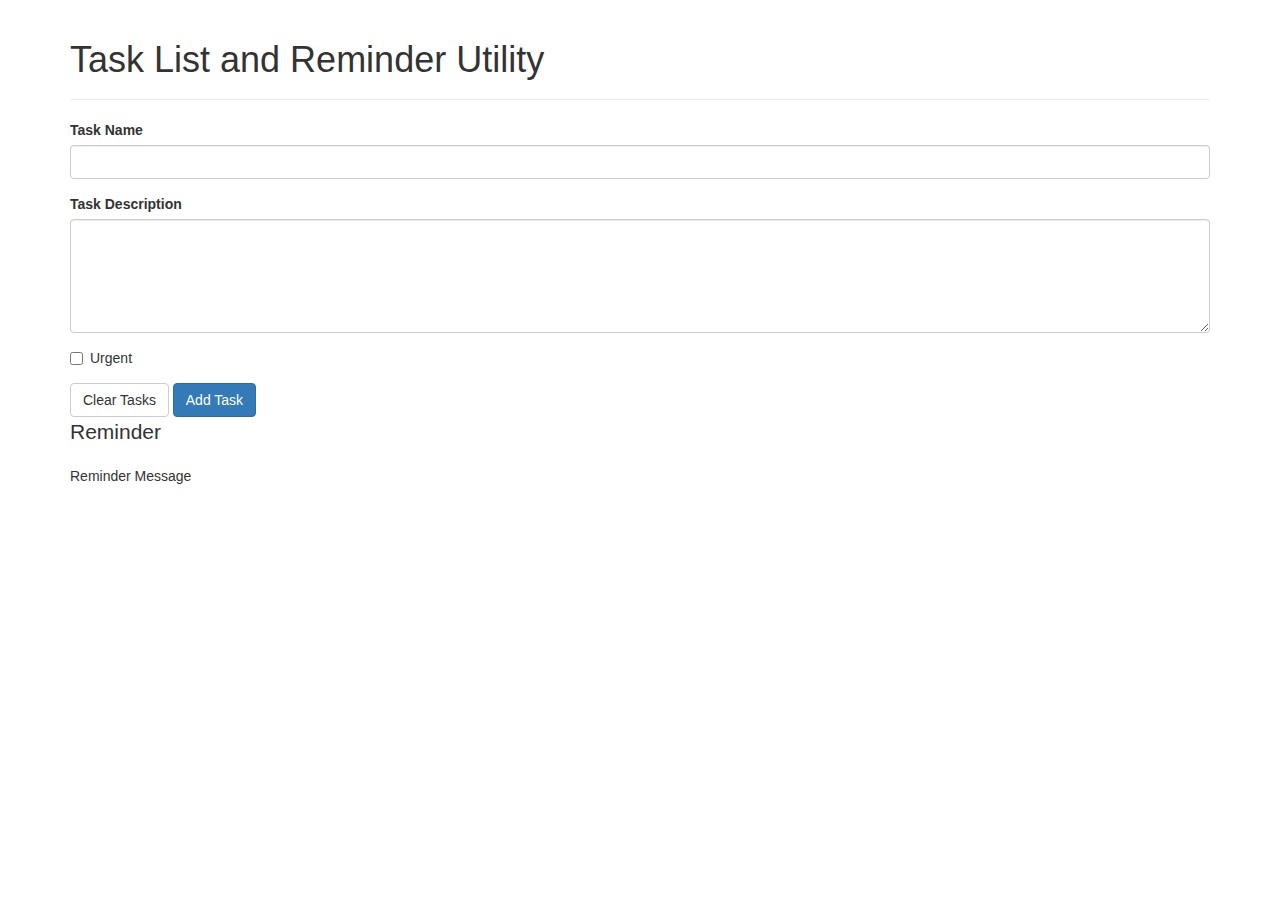
==== daily12/index.html @ 6fad39ad "Update index.html" ====
<!DOCTYPE html>
<html lang="en">
<head>
    <meta charset="utf-8">
    <meta http-equiv="X-UA-Compatible" content="IE=edge">
    <meta name="viewport" content="width=device-width, initial-scale=1">
    <title>Title</title>
    <link rel="stylesheet" href="https://maxcdn.bootstrapcdn.com/bootstrap/3.3.7/css/bootstrap.min.css" integrity="sha384-BVYiiSIFeK1dGmJRAkycuHAHRg32OmUcww7on3RYdg4Va+PmSTsz/K68vbdEjh4u" crossorigin="anonymous">
    <link href="https://fonts.googleapis.com/css?family=Open+Sans:300,400,400i,600,700" rel="stylesheet">
    <link rel="stylesheet" href="https://maxcdn.bootstrapcdn.com/font-awesome/4.7.0/css/font-awesome.min.css">
</head>
<body>
	
	<div class="container">
		<div class="page-header">
    		<h1>Task List and Reminder Utility</h1>      
  		</div>
		<form class="bsr-form " action="" onsubmit="return false">
			<div class="form-group">
				<label for="tex-input">Task Name</label>
				<input name="text-input" type="text" class="form-control" id="task-name">
			</div>
			<div class="form-group">
				<label for="checkboxes">Task Description</label>
				<textarea class="form-control" rows="5" id="task-description"></textarea>
			</div>
			<div class="form-group">
				<div class="checkbox" id="urgency-checkbox">
					<label>
						<input type="checkbox" value="urgency-checkbox-text" id="urgency-checkbox-value">
						Urgent
					</label>
				</div>
			</div>
			<button type="reset" class="btn btn-default" id="bsr-clear-button">Clear Tasks</button>
			<button type="submit" class="btn btn-primary" id="bsr-submit-button">Add Task</button>
		</form>  
	</div>
    
    <div class="container mt-5">
        <p class="lead" id="reminder-top">
            Reminder
        </p>

        <p id="reminder-body">
            Reminder Message
        </p>
    </div>

    <script src="https://code.jquery.com/jquery-3.4.1.min.js"></script><script src="https://maxcdn.bootstrapcdn.com/bootstrap/3.3.7/js/bootstrap.min.js" integrity="sha384-Tc5IQib027qvyjSMfHjOMaLkfuWVxZxUPnCJA7l2mCWNIpG9mGCD8wGNIcPD7Txa" crossorigin="anonymous"></script>

    <script src="scripts/main.js" type="text/javascript"></script>

</body>
</html>
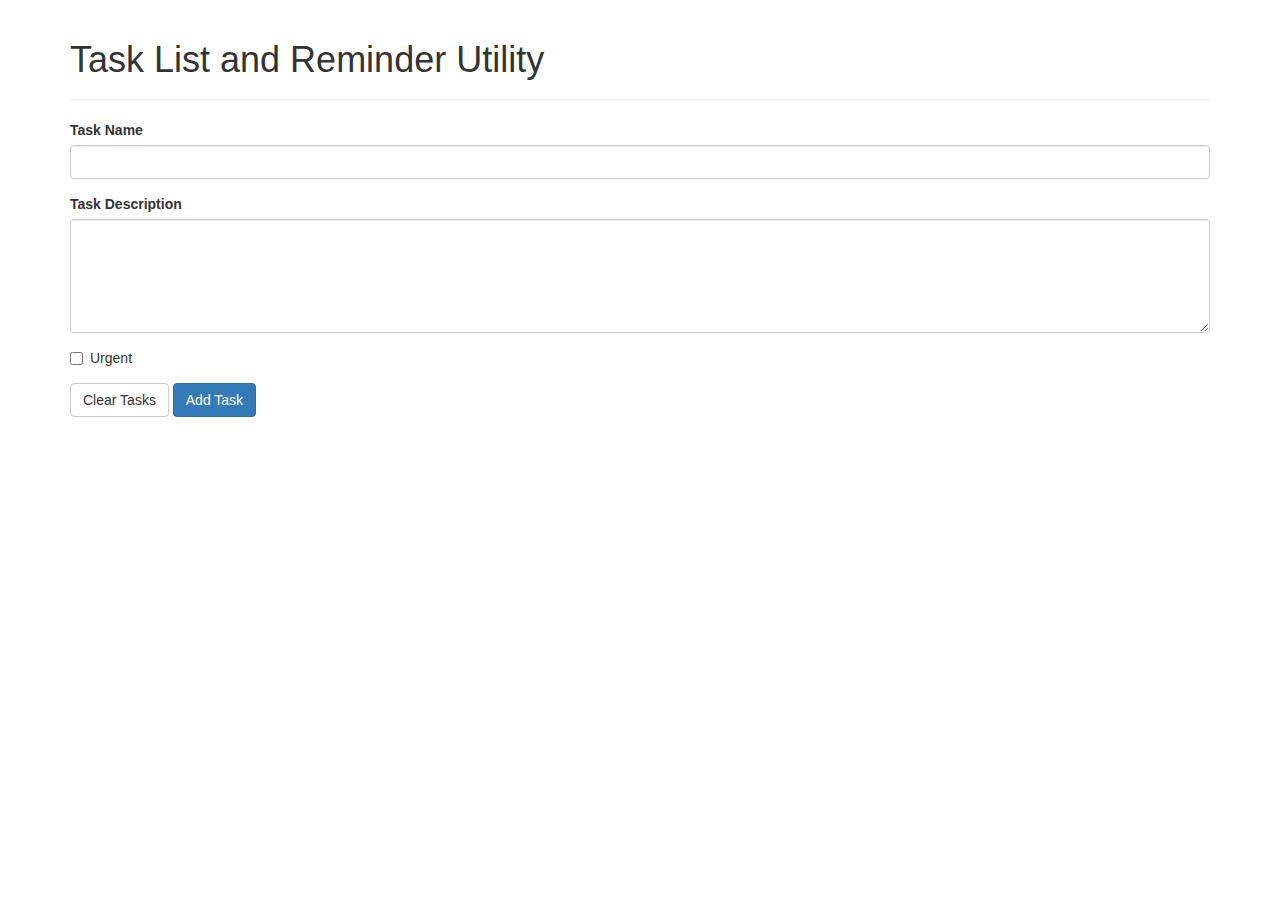
==== commit 29b4c7bf: "Update index.html" ====
--- a/daily12/index.html
+++ b/daily12/index.html
@@ -39,11 +39,9 @@
     
     <div class="container mt-5">
         <p class="lead" id="reminder-top">
-            Reminder
         </p>
 
         <p id="reminder-body">
-            Reminder Message
         </p>
     </div>
 
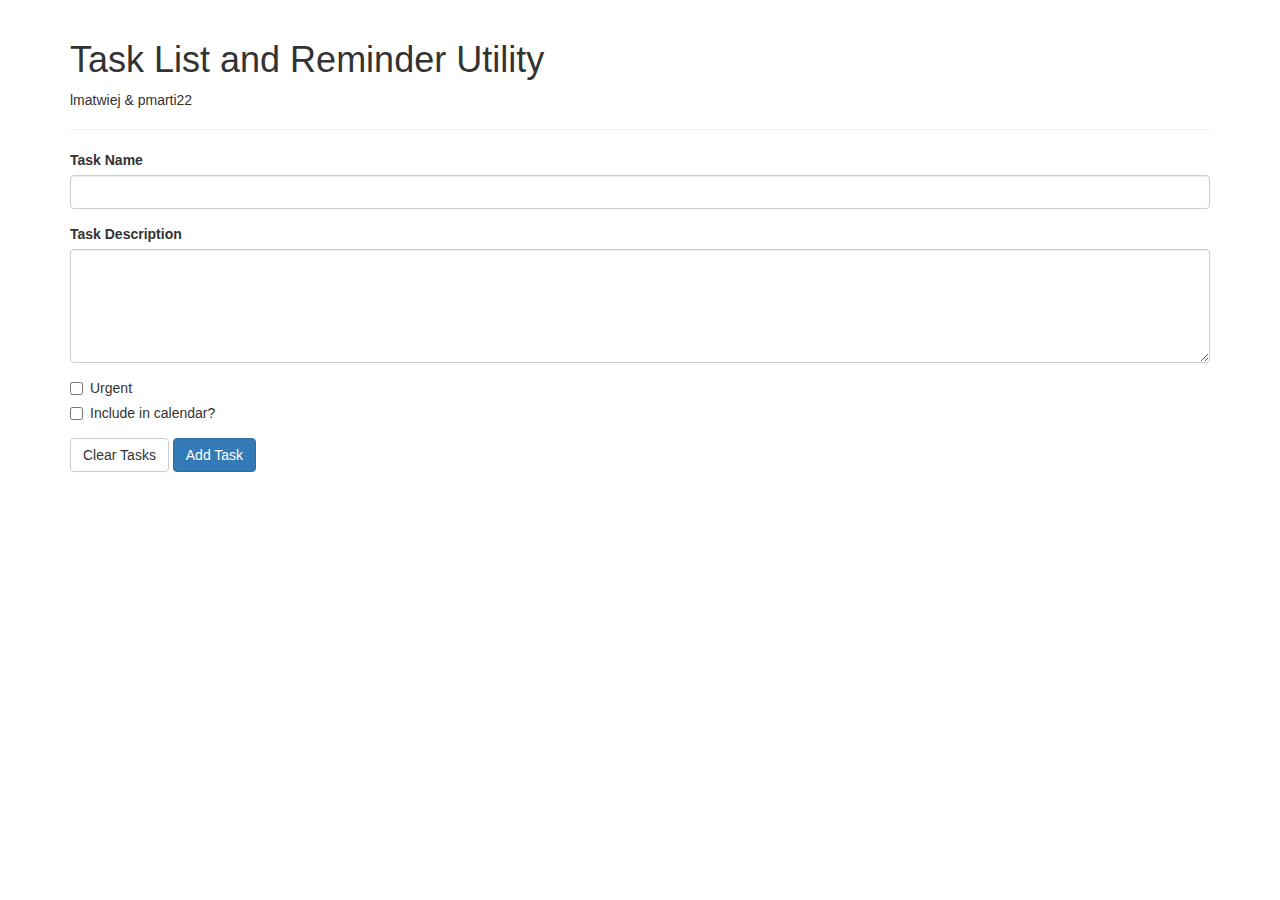
==== commit 078620c6: "Update index.html" ====
--- a/daily12/index.html
+++ b/daily12/index.html
@@ -13,7 +13,8 @@
 	
 	<div class="container">
 		<div class="page-header">
-    		<h1>Task List and Reminder Utility</h1>      
+    		<h1>Task List and Reminder Utility</h1>
+			<p>lmatwiej & pmarti22</p>
   		</div>
 		<form class="bsr-form " action="" onsubmit="return false">
 			<div class="form-group">
@@ -29,6 +30,12 @@
 					<label>
 						<input type="checkbox" value="urgency-checkbox-text" id="urgency-checkbox-value">
 						Urgent
+					</label>
+				</div>
+				<div class="checkbox" id="calendar-checkbox">
+					<label>
+						<input type="checkbox" value="calendar-checkbox-text" id="calendar-checkbox-value">
+						Include in calendar?
 					</label>
 				</div>
 			</div>
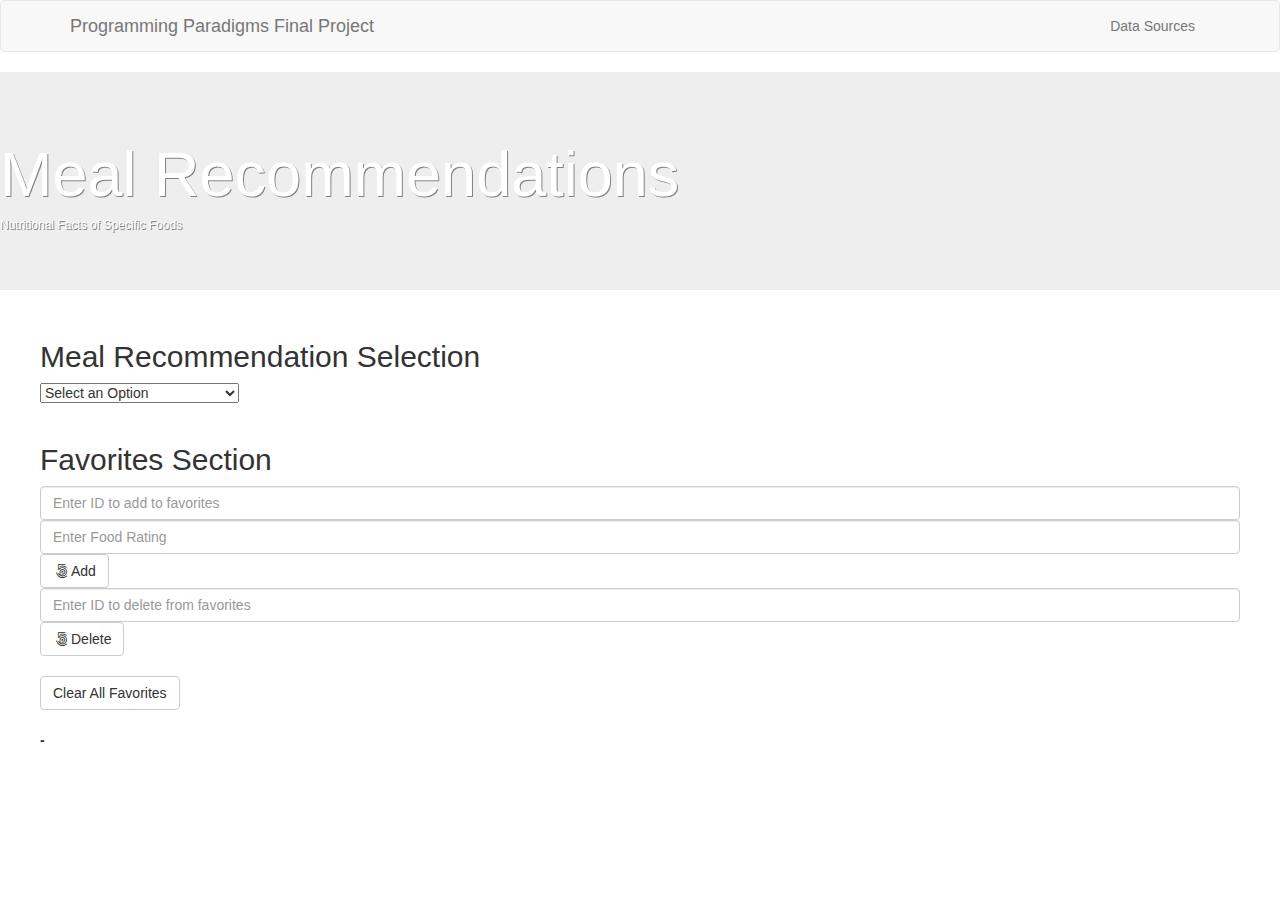
==== commit bf47ffa1: "Update index.html" ====
--- a/daily12/index.html
+++ b/daily12/index.html
@@ -1,61 +1,128 @@
 <!DOCTYPE html>
 <html lang="en">
+
 <head>
-    <meta charset="utf-8">
-    <meta http-equiv="X-UA-Compatible" content="IE=edge">
-    <meta name="viewport" content="width=device-width, initial-scale=1">
-    <title>Title</title>
-    <link rel="stylesheet" href="https://maxcdn.bootstrapcdn.com/bootstrap/3.3.7/css/bootstrap.min.css" integrity="sha384-BVYiiSIFeK1dGmJRAkycuHAHRg32OmUcww7on3RYdg4Va+PmSTsz/K68vbdEjh4u" crossorigin="anonymous">
-    <link href="https://fonts.googleapis.com/css?family=Open+Sans:300,400,400i,600,700" rel="stylesheet">
-    <link rel="stylesheet" href="https://maxcdn.bootstrapcdn.com/font-awesome/4.7.0/css/font-awesome.min.css">
-</head>
+	<!-- Metadata for the Webpage -->
+	<meta charset="utf-8">
+	<meta http-equiv="X-UA-Compatible" content="IE=edge">
+	<meta name="viewport" content="width=device-width, initial-scale=1">
+	<link rel="stylesheet" href="style/style.css">
+	<title>Title</title>
+	<!-- Bootstrap CSS files-->
+	<link rel="stylesheet" href="https://maxcdn.bootstrapcdn.com/bootstrap/3.3.7/css/bootstrap.min.css" integrity="sha384-BVYiiSIFeK1dGmJRAkycuHAHRg32OmUcww7on3RYdg4Va+PmSTsz/K68vbdEjh4u" crossorigin="anonymous">
+	<!-- Font Awesome Web Icons -->
+	<link rel="stylesheet" href="https://maxcdn.bootstrapcdn.com/font-awesome/4.7.0/css/font-awesome.min.css"> </head>
+
 <body>
-	
-	<div class="container">
-		<div class="page-header">
-    		<h1>Task List and Reminder Utility</h1>
-			<p>lmatwiej & pmarti22</p>
-  		</div>
-		<form class="bsr-form " action="" onsubmit="return false">
-			<div class="form-group">
-				<label for="tex-input">Task Name</label>
-				<input name="text-input" type="text" class="form-control" id="task-name">
+	<!-- Navbar -->
+	<nav class="navbar container-fluid navbar-default">
+		<div class="container">
+			<div class="navbar-header">
+				<button type="button" class="navbar-toggle collapsed" data-toggle="collapse" data-target="#bs-example-navbar-collapse-1" aria-expanded="false"><span class="sr-only">Toggle navigation</span><span class="icon-bar"></span><span class="icon-bar"></span><span class="icon-bar"></span></button><a class="navbar-brand" href="#">Programming Paradigms Final Project</a></div>
+			<div class="collapse navbar-collapse" id="bs-example-navbar-collapse-1">
+				<ul class="nav navbar-nav navbar-right">
+					<li><a href="https://corgis-edu.github.io/corgis/csv/food/">Data Sources</a></li>
+					</li>
+				</ul>
 			</div>
-			<div class="form-group">
-				<label for="checkboxes">Task Description</label>
-				<textarea class="form-control" rows="5" id="task-description"></textarea>
-			</div>
-			<div class="form-group">
-				<div class="checkbox" id="urgency-checkbox">
-					<label>
-						<input type="checkbox" value="urgency-checkbox-text" id="urgency-checkbox-value">
-						Urgent
-					</label>
-				</div>
-				<div class="checkbox" id="calendar-checkbox">
-					<label>
-						<input type="checkbox" value="calendar-checkbox-text" id="calendar-checkbox-value">
-						Include in calendar?
-					</label>
-				</div>
-			</div>
-			<button type="reset" class="btn btn-default" id="bsr-clear-button">Clear Tasks</button>
-			<button type="submit" class="btn btn-primary" id="bsr-submit-button">Add Task</button>
-		</form>  
-	</div>
-    
-    <div class="container mt-5">
-        <p class="lead" id="reminder-top">
-        </p>
+		</div>
+	</nav>
+	<!-- This is where your body content goes... -->
+	<div class="jumbotron" style="background-size: cover; background-image: url('https://i.pinimg.com/736x/e6/7d/af/e67daf68a6e8f6d4a9283cb7d64b098c.jpg');">
+		<h1 style="color:#FFFFFF;text-shadow: 1px 1px gray;" class="jumbotronic">      Meal Recommendations </h1>
+		<h6 style=" text-shadow: 1px 1px gray; color:#FFFFFF">Nutritional Facts of Specific Foods</h6> </div>
+	<div id="wrapper" class="container">
+		<div class="row">
+			<div>
+				<div class="row">
+					<div>
+						<div>
+							<div class="column">
+								<h2 id="heyhey">Meal Recommendation Selection</h2>
+								<form class="bsr-form " action="">
+									<select id="selectMe">
+										<option value="none">Select an Option</option>
+										<option value="food">Food</option>
+										<option value="budgnut">Budget and Nutritional Facts</option>
+									</select>
+									<br></br>
+									<div id="food" class="group">
+										<div class="form-group">
+											<label for="tex-input">Food Input</label>
+											<input name="text-input" type="text" class="form-control" id="food-input" placeholder="Enter the name of the Food"> <a role='button' id="send-button" class='btn btn-default'><i class="fa fa-fw fa-500px" aria-hidden="true"></i>Submit</a>
+											<button type="reset" class="btn btn-default" id="clear-button">Clear</button>
+											<br></br>
+											<div>
+												<label id="response-label">Nutritional Facts:</label>
+											</div>
+											<div>
+												<label id="answer-label">-</label>
+											</div>
+										</div>
+									</div>
+									<div id="budgnut" class="group">
+										<div class="form-group">
+											<div class="form-group" class="column">
+												<label for="tex-input">Calories</label>
+												<input name="text-input" type="text" class="form-control" id="calstext" placeholder="Enter Calorie Count"> </div>
+											<br></br>
+											<div class="form-group">
+												<label for="tex-input">Proteins</label>
+												<input name="text-input" type="text" class="form-control" id="protstext" placeholder="Enter Protein Count"> </div>
+											<br></br>
+											<div class="form-group">
+												<label for="tex-input">Fats</label>
+												<input name="text-input" type="text" class="form-control" id="fatstext" placeholder="Enter Fats Count"> </div>
+											<br></br>
+											<div class="form-group">
+												<label for="tex-input">Carbohydrates</label>
+												<input name="text-input" type="text" class="form-control" id="carbstext" placeholder="Enter Carbs Count"> </div> <a role='button' id="send2-button" class='btn btn-default'><i class="fa fa-fw fa-500px" aria-hidden="true"></i>Submit</a>
+											<button type="reset" class="btn btn-default" id="clear2-button">Clear</button>
+											<br></br>
+											<div>
+												<label id="response-label">Food Reccomendations:</label>
+											</div>
+											<div>
+												<label id="answer2-label">-</label>
+											</div>
+										</div>
+								</form>
+								</div>
+								<!-- col-sm-12 -->
+							</div>
+							<div class="column">
+								<h2>Favorites Section</h2>
+								<input name="text-input" type="text" class="form-control" id="favorites-input" placeholder="Enter ID to add to favorites">
+								<input name="text-input" type="text" class="form-control" id="rating-input" placeholder="Enter Food Rating">
+								<a role='button' id="favorites-add-button" class='btn btn-default'><i class="fa fa-fw fa-500px" aria-hidden="true"></i>Add</a>
+								<input name="text-input" type="text" class="form-control" id="favorites-delete-input" placeholder="Enter ID to delete from favorites"> <a role='button' id="favorites-delete-button" class='btn btn-default'><i class="fa fa-fw fa-500px" aria-hidden="true"></i>Delete</a>
+								<br></br>
+								<button type="reset" class="btn btn-default" id="favorites-clear-button">Clear All Favorites</button>
+								<br></br>
+								<label id="favorites-label" vertical-align="middle" align-items="center">-</label>
+							</div>
+						</div>
+						<!-- row -->
+					</div>
+					<!-- wrapper div.container -->
+					<!-- jQuery Javascript Library (required by Bootstrap) -->
+					<script src="https://code.jquery.com/jquery-3.4.1.min.js"></script>
+					<!-- Bootstrap JS -->
+					<script src="https://maxcdn.bootstrapcdn.com/bootstrap/3.3.7/js/bootstrap.min.js" integrity="sha384-Tc5IQib027qvyjSMfHjOMaLkfuWVxZxUPnCJA7l2mCWNIpG9mGCD8wGNIcPD7Txa" crossorigin="anonymous"></script>
+					<script src="scripts/main.js"></script>
+					<script>
+					$(document).ready(function() {
+						$('.group').hide();
+						$('#student').show();
+						$('#selectMe').change(function() {
+							$('.group').hide();
+							$('#' + $(this).val()).show();
+						})
+						$("input[placeholder]").each(function() {
+							$(this).attr('size', $(this).attr('placeholder').length);
+						});
+					});
+					</script>
+</body>
 
-        <p id="reminder-body">
-        </p>
-    </div>
-
-    <script src="https://code.jquery.com/jquery-3.4.1.min.js"></script><script src="https://maxcdn.bootstrapcdn.com/bootstrap/3.3.7/js/bootstrap.min.js" integrity="sha384-Tc5IQib027qvyjSMfHjOMaLkfuWVxZxUPnCJA7l2mCWNIpG9mGCD8wGNIcPD7Txa" crossorigin="anonymous"></script>
-
-    <script src="scripts/main.js" type="text/javascript"></script>
-
-</body>
 </html>
-
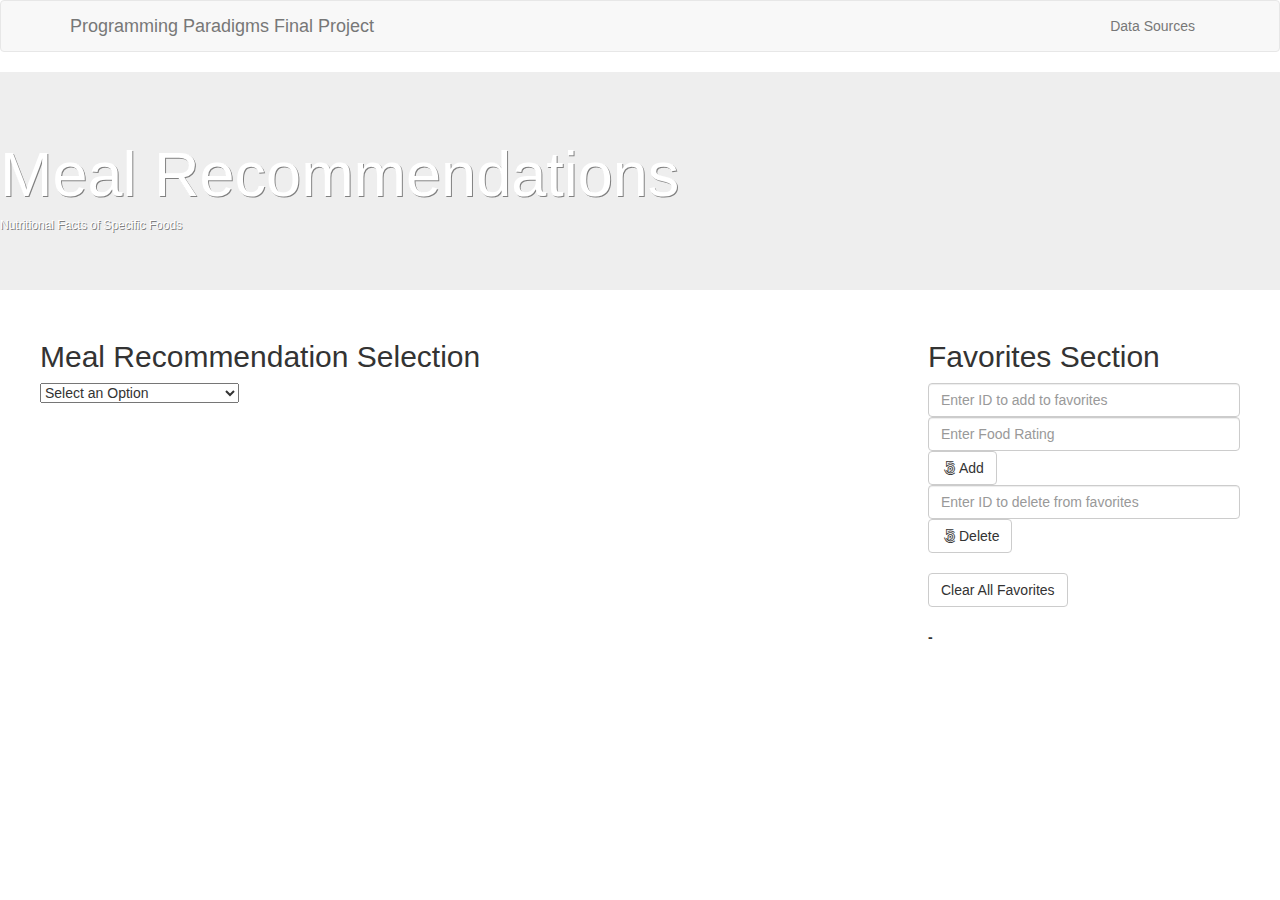
==== commit 435ebb5c: "Update index.html" ====
--- a/daily12/index.html
+++ b/daily12/index.html
@@ -37,7 +37,7 @@
 				<div class="row">
 					<div>
 						<div>
-							<div class="column">
+							<div class="col-5 pull-left">
 								<h2 id="heyhey">Meal Recommendation Selection</h2>
 								<form class="bsr-form " action="">
 									<select id="selectMe">
@@ -90,7 +90,7 @@
 								</div>
 								<!-- col-sm-12 -->
 							</div>
-							<div class="column">
+							<div class="col-5 pull-right">
 								<h2>Favorites Section</h2>
 								<input name="text-input" type="text" class="form-control" id="favorites-input" placeholder="Enter ID to add to favorites">
 								<input name="text-input" type="text" class="form-control" id="rating-input" placeholder="Enter Food Rating">
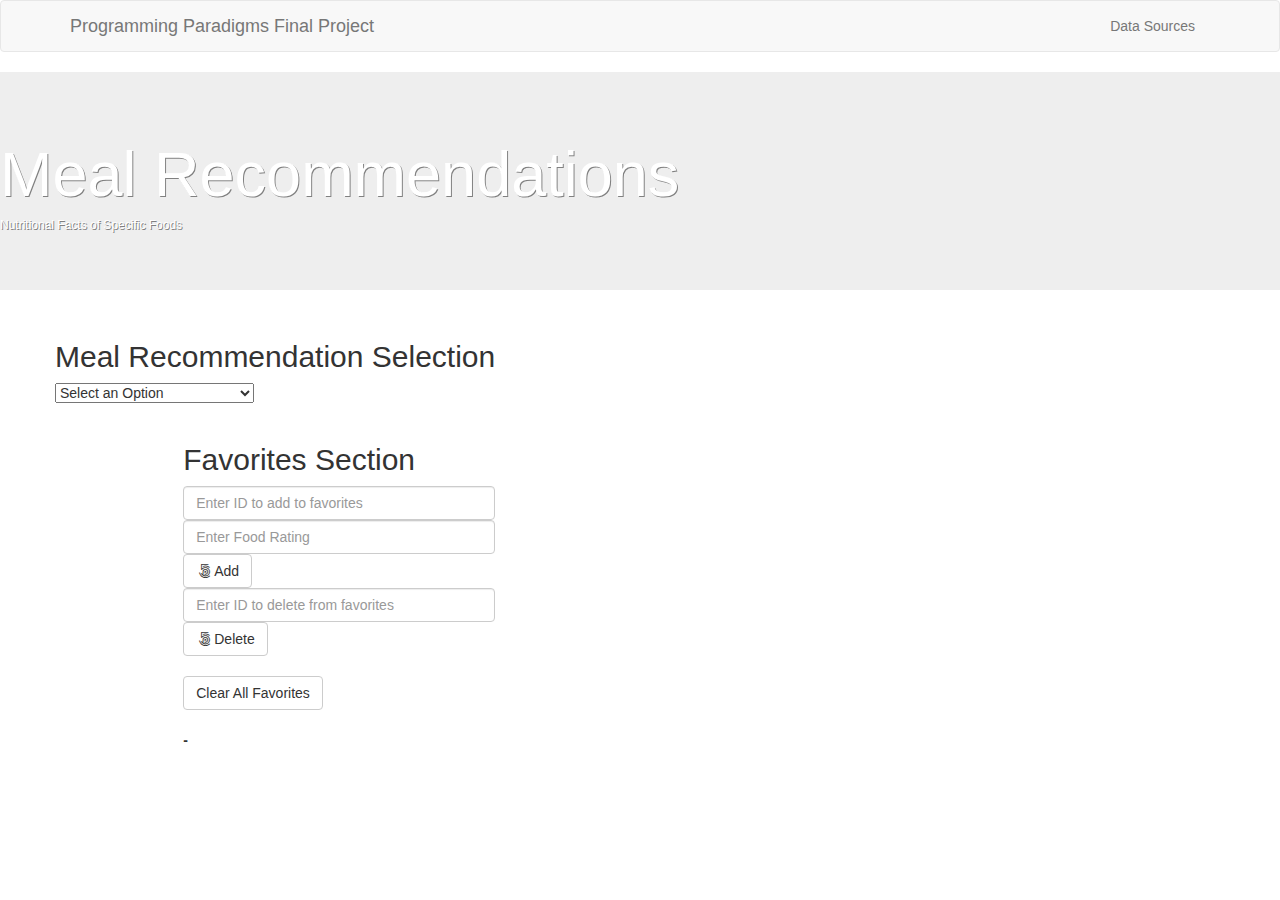
==== commit efa3df35: "Update index.html" ====
--- a/daily12/index.html
+++ b/daily12/index.html
@@ -33,10 +33,6 @@
 		<h6 style=" text-shadow: 1px 1px gray; color:#FFFFFF">Nutritional Facts of Specific Foods</h6> </div>
 	<div id="wrapper" class="container">
 		<div class="row">
-			<div>
-				<div class="row">
-					<div>
-						<div>
 							<div class="col-5 pull-left">
 								<h2 id="heyhey">Meal Recommendation Selection</h2>
 								<form class="bsr-form " action="">
@@ -89,7 +85,6 @@
 								</form>
 								</div>
 								<!-- col-sm-12 -->
-							</div>
 							<div class="col-5 pull-right">
 								<h2>Favorites Section</h2>
 								<input name="text-input" type="text" class="form-control" id="favorites-input" placeholder="Enter ID to add to favorites">
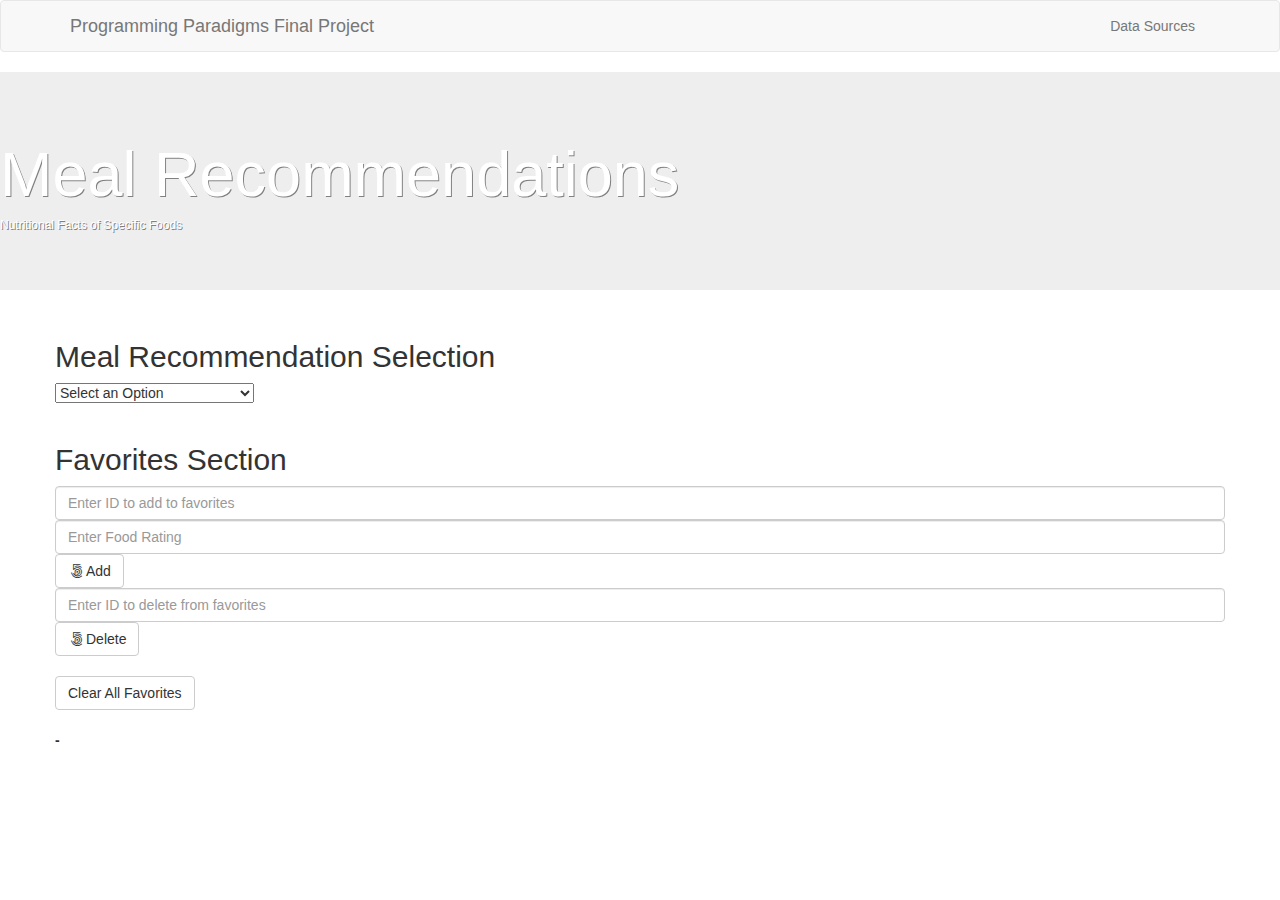
==== commit 5f694ce3: "Update index.html" ====
--- a/daily12/index.html
+++ b/daily12/index.html
@@ -33,7 +33,7 @@
 		<h6 style=" text-shadow: 1px 1px gray; color:#FFFFFF">Nutritional Facts of Specific Foods</h6> </div>
 	<div id="wrapper" class="container">
 		<div class="row">
-							<div class="col-5 pull-left">
+							<div class="col">
 								<h2 id="heyhey">Meal Recommendation Selection</h2>
 								<form class="bsr-form " action="">
 									<select id="selectMe">
@@ -83,9 +83,10 @@
 											</div>
 										</div>
 								</form>
-								</div>
-								<!-- col-sm-12 -->
-							<div class="col-5 pull-right">
+							</div>
+							<!-- col-sm-12 -->
+							<div class="col-1">
+							<div class="col">
 								<h2>Favorites Section</h2>
 								<input name="text-input" type="text" class="form-control" id="favorites-input" placeholder="Enter ID to add to favorites">
 								<input name="text-input" type="text" class="form-control" id="rating-input" placeholder="Enter Food Rating">
